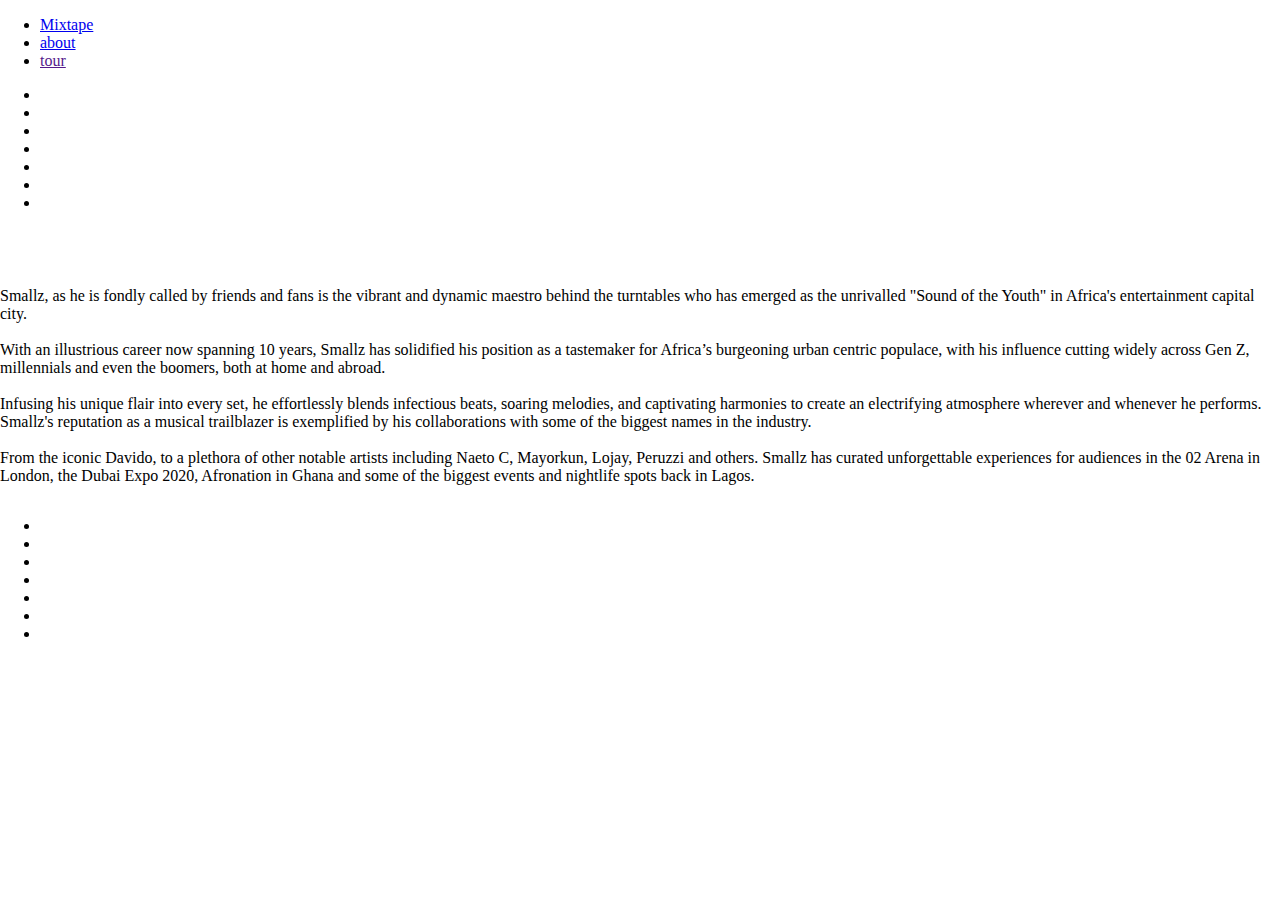
==== about.html @ beb53f53 "first commit" ====
<!DOCTYPE html>
<html lang="en">
<head>
    <meta charset="UTF-8">
    <meta name="viewport" content="width=device-width, initial-scale=1.0">
    <link rel="stylesheet" href="style.css">
    <link rel="preconnect" href="https://fonts.googleapis.com">
    <link rel="preconnect" href="https://fonts.gstatic.com" crossorigin>
    <link href="https://fonts.googleapis.com/css2?family=Montserrat:wght@100;200;300;400;500;600;700&display=swap" rel="stylesheet">
    <script src="https://cdn.tailwindcss.com"></script>
    <title>Smallz the DJ</title>
</head>
<body class="bg-[#141212]">
    <nav id="navbar" class="text-white flex justify-between items-center px-10 md:px-20 py-4 ">
        <ul class="flex">
          <li><a href="./mixtape.html" class="font-semibold mr-[20px] uppercase tracking-wider hover:text-[#FF522D]">Mixtape </a></li>
          <li><a href="./about.html" class="font-semibold mr-[20px] uppercase tracking-wider hover:text-[#FF522D]">about </a></li>
          <li><a href="" class="font-semibold mr-[20px] uppercase tracking-wider hover:text-[#FF522D]">tour </a></li>
        </ul>
        <ul class="flex hidden md:block md:flex">
          <li><a href=""><img src="./images/spotify-fill.svg" class="mr-[2em]" alt=""></a></li>
          <li><a href=""><img src="./images/apple-fill.svg" class="mr-[2em]" alt=""></a></li>
          <li><a href=""><img src="./images/tiktok-fill.svg" class="mr-[2em]" alt=""></a></li>
          <li><a href=""><img src="./images/twitter-fill.svg" class="mr-[2em]" alt=""></a></li>
          <li><a href=""><img src="./images/instagram-line.svg" alt="" class="mr-[2em]"></a></li>
          <li><a href=""><img src="./images/youtube-fill.svg" alt="" class="mr-[2em]"></a></li>
          <li><a href=""><img src="./images/soundcloud-fill.svg" alt=""></a></li>
        </ul>
    </nav>

            
    <div class="px-10 md:px-20 " id="about">
        <h1></h1>
        <img src="./images/aboutus.jpg" alt="" class="md:w-2/5 rounded-md mt-14 ">
        <p id="" class="text-white my-20 font-normal md:w-2/4">Smallz, as he is fondly called by friends and fans is the vibrant and dynamic maestro behind the turntables who has emerged as the unrivalled "Sound of the Youth" in Africa's entertainment capital city.
            <br> <br>
            With an illustrious career now spanning 10 years, Smallz has solidified his position as a tastemaker for Africa’s burgeoning urban centric populace, with his influence cutting widely across Gen Z, millennials and even the boomers, both at home and abroad.
            <br> <br>
            Infusing his unique flair into every set, he effortlessly blends infectious beats, soaring melodies, and captivating harmonies to create an electrifying atmosphere wherever and whenever he performs. Smallz's reputation as a musical trailblazer is exemplified by his collaborations with some of the biggest names in the industry. 
            <br> <br>
            From the iconic Davido, to a plethora of other notable artists including Naeto C, Mayorkun, Lojay, Peruzzi and others. Smallz has curated unforgettable experiences for audiences in the 02 Arena in London, the Dubai Expo 2020, Afronation in Ghana and some of the biggest events and nightlife spots back in Lagos.
            </p>
    </div>
    <footer>
        <ul class="flex justify-center block md:hidden w-full bottom-0 mb-4">
          <li><a href=""><img src="./images/spotify-fill.svg" class="mr-4" alt=""></a></li>
          <li><a href=""><img src="./images/apple-fill.svg" class="mr-4" alt=""></a></li>
          <li><a href=""><img src="./images/tiktok-fill.svg" class="mr-4" alt=""></a></li>
          <li><a href=""><img src="./images/twitter-fill.svg" class="mr-4" alt=""></a></li>
          <li><a href=""><img src="./images/instagram-line.svg" alt="" class="mr-4"></a></li>
          <li><a href=""><img src="./images/youtube-fill.svg" alt="" class="mr-4"></a></li>
          <li><a href=""><img src="./images/soundcloud-fill.svg" alt=""></a></li>
        </ul>
    </footer>
    <script src="./app.js"></script>
</body>
</html>
---- style.css ----
body {
  margin: 0;
  padding: 0;
  scroll-behavior: smooth;
}

#video-background {
  position: fixed;
  top: 0;
  right: 0;
  bottom: 0;
  left: 0;
  overflow: hidden;
  z-index: -1;
}

#video-background video {
  width: 100%;
  height: 100%;
  object-fit: cover;
}

#video-overlay {
  position: absolute;
  top: 0;
  right: 0;
  bottom: 0;
  left: 0;
  background-color: rgba(
    0,
    0,
    0,
    0.5
  ); /* Adjust overlay color and transparency */
  z-index: 1;
}

#content {
  position: relative;
  z-index: 2;
  /* Add your content styles here */
}

/* Mobile view styles */
@media (max-width: 767px) {
  #video-overlay {
    background-color: rgba(
      0,
      0,
      0,
      0.8
    ); /* Adjust overlay color and transparency for mobile */
  }
}

button {
  border: solid white;
  cursor: pointer;
  padding-inline: 15px;
  padding-block: 10px;
}

#about {
  display: flex;
  justify-content: center;
  align-items: center;
  flex-direction: column;
}

#Popup {
  z-index: 2;
  position: fixed;
  top: 0;
  left: 0;
  width: 100%;
  height: 100%;
  background-color: rgba(0, 0, 0, 0.5);
  backdrop-filter: blur(8px);
  display: none;
}

#slidein {
  position: fixed;
  top: 50%;
  left: 50%;
  transform: translate(-50%, -50%);
}

#modal {
  position: absolute;
  top: 50%;
  left: 50%;
  transform: translate(-50%, -50%);
  background-color: #373737;
  /* padding: 5em; */
  border-radius: 5px;
}

input:focus {
  background-color: #373737;
}

#successMessage {
  display: none;
  text-align: center;
  margin-top: 10px;
}

/* #icons {
  display: none;
} */

/* #slide {
    display: flex;
}
*/

/*
@media (max-width: 767px){
    #icons {
        display: flex;
        margin-bottom: 2em;
    }
    #Popup {
      z-index: 2;
      position: fixed;
      top: 0;
      left: 0;
      width: 100%;
      height: 100%;
      background-color: rgba(0, 0, 0, 0.5);
      backdrop-filter: blur(8px);
      display: none;
    }  
}
 */
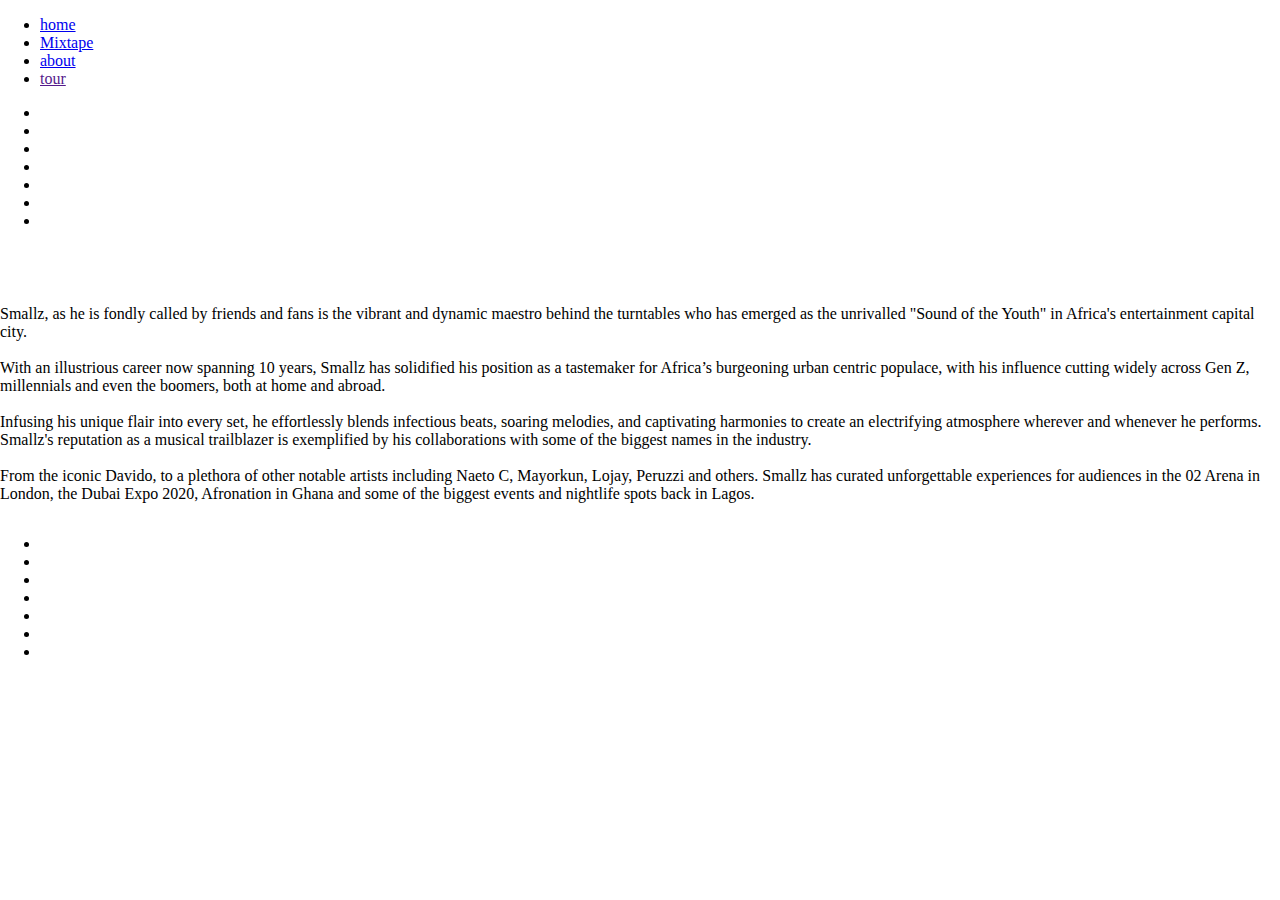
==== commit 04827426: "first commit" ====
--- a/about.html
+++ b/about.html
@@ -13,9 +13,10 @@
 <body class="bg-[#141212]">
     <nav id="navbar" class="text-white flex justify-between items-center px-10 md:px-20 py-4 ">
         <ul class="flex">
-          <li><a href="./mixtape.html" class="font-semibold mr-[20px] uppercase tracking-wider hover:text-[#FF522D]">Mixtape </a></li>
-          <li><a href="./about.html" class="font-semibold mr-[20px] uppercase tracking-wider hover:text-[#FF522D]">about </a></li>
-          <li><a href="" class="font-semibold mr-[20px] uppercase tracking-wider hover:text-[#FF522D]">tour </a></li>
+          <li><a href="./index.html" class="font-medium mr-[20px] uppercase tracking-wider hover:text-[#FF522D]">home</a></li>
+          <li><a href="./mixtape.html" class="font-medium mr-[20px] uppercase tracking-wider hover:text-[#FF522D]">Mixtape </a></li>
+          <li><a href="./about.html" class="font-medium mr-[20px] uppercase tracking-wider text-[#FF522D]">about </a></li>
+          <li><a href="" class="font-medium mr-[20px] uppercase tracking-wider hover:text-[#FF522D]">tour </a></li>
         </ul>
         <ul class="flex hidden md:block md:flex">
           <li><a href=""><img src="./images/spotify-fill.svg" class="mr-[2em]" alt=""></a></li>
--- a/style.css
+++ b/style.css
@@ -1,121 +1,117 @@
 body {
-  margin: 0;
-  padding: 0;
-  scroll-behavior: smooth;
-}
+    margin: 0;
+    padding: 0;
+    scroll-behavior: smooth;
+  }
 
 #video-background {
-  position: fixed;
-  top: 0;
-  right: 0;
-  bottom: 0;
-  left: 0;
-  overflow: hidden;
-  z-index: -1;
-}
+    position: fixed;
+    top: 0;
+    right: 0;
+    bottom: 0;
+    left: 0;
+    overflow: hidden;
+    z-index: -1;
+  }
 
 #video-background video {
-  width: 100%;
-  height: 100%;
-  object-fit: cover;
-}
+    width: 100%;
+    height: 100%;
+    object-fit: cover;
+  }
 
 #video-overlay {
-  position: absolute;
-  top: 0;
-  right: 0;
-  bottom: 0;
-  left: 0;
-  background-color: rgba(
-    0,
-    0,
-    0,
-    0.5
-  ); /* Adjust overlay color and transparency */
-  z-index: 1;
-}
+    position: absolute;
+    top: 0;
+    right: 0;
+    bottom: 0;
+    left: 0;
+    background-color: rgba(0, 0, 0, 0.5); /* Adjust overlay color and transparency */
+    z-index: 1;
+  }
 
 #content {
-  position: relative;
-  z-index: 2;
-  /* Add your content styles here */
-}
+    position: relative;
+    z-index: 2;
+  }
 
-/* Mobile view styles */
+  /* Mobile view styles */
 @media (max-width: 767px) {
-  #video-overlay {
-    background-color: rgba(
-      0,
-      0,
-      0,
-      0.8
-    ); /* Adjust overlay color and transparency for mobile */
+    #video-overlay {
+      background-color: rgba(0, 0, 0, 0.8); /* Adjust overlay color and transparency for mobile */
+    }
+    #slidein {
+      position: fixed;
+      top: 50%;
+      left: 50%;
+      transform: translate(-50%, -50%);
+    }
+  
+  } 
+  
+button {
+      border: solid white;
+      cursor: pointer;
+      padding-inline: 15px;
+      padding-block: 10px;
+    }
+#about {
+    display: flex;
+    justify-content: center;
+    align-items: center;
+    flex-direction: column;
   }
-}
-
-button {
-  border: solid white;
-  cursor: pointer;
-  padding-inline: 15px;
-  padding-block: 10px;
-}
-
-#about {
-  display: flex;
-  justify-content: center;
-  align-items: center;
-  flex-direction: column;
-}
-
+#mixtape {
+    margin-top: 5%;
+    margin-bottom: 5%;
+    display: flex;
+    justify-content: center;
+    align-items: center;
+    /* flex-direction: column; */
+  }
 #Popup {
-  z-index: 2;
-  position: fixed;
-  top: 0;
-  left: 0;
-  width: 100%;
-  height: 100%;
-  background-color: rgba(0, 0, 0, 0.5);
-  backdrop-filter: blur(8px);
-  display: none;
-}
-
+    z-index: 2;
+    position: fixed;
+    top: 0;
+    left: 0;
+    width: 100%;
+    height: 100%;
+    background-color: rgba(0, 0, 0, 0.5);
+    backdrop-filter: blur(8px);
+    display: none;
+  }
 #slidein {
-  position: fixed;
-  top: 50%;
-  left: 50%;
-  transform: translate(-50%, -50%);
-}
-
+    position: fixed;
+    top: 50%;
+    left: 50%;
+    transform: translate(-50%, -50%);
+  }
+  
 #modal {
-  position: absolute;
-  top: 50%;
-  left: 50%;
-  transform: translate(-50%, -50%);
-  background-color: #373737;
-  /* padding: 5em; */
-  border-radius: 5px;
-}
-
+    position: absolute;
+    top: 50%;
+    left: 50%;
+    transform: translate(-50%, -50%);
+    background-color: #373737;
+    /* padding: 5em; */
+    border-radius: 5px;
+  }
+  
 input:focus {
-  background-color: #373737;
-}
-
+    background-color: #373737;
+  }
+  
 #successMessage {
-  display: none;
-  text-align: center;
-  margin-top: 10px;
-}
-
-/* #icons {
-  display: none;
-} */
-
-/* #slide {
+    display: none;
+    text-align: center;
+    margin-top: 10px;
+  }
+#slide {
     display: flex;
 }
-*/
-
-/*
+#icons {
+    display: none;
+}
 @media (max-width: 767px){
     #icons {
         display: flex;
@@ -133,4 +129,4 @@
       display: none;
     }  
 }
- */
+
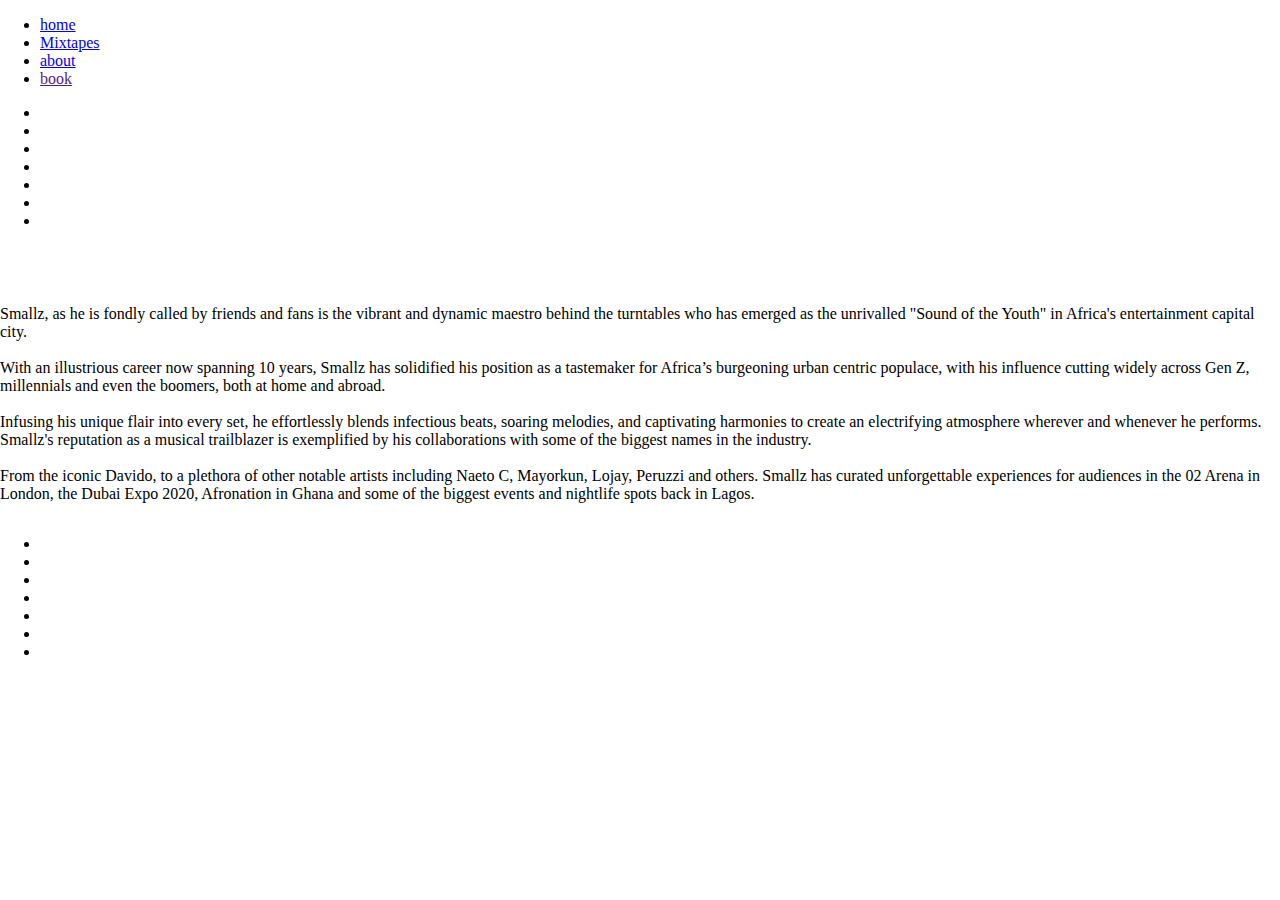
==== commit ff1279b3: "first commit" ====
--- a/about.html
+++ b/about.html
@@ -14,18 +14,18 @@
     <nav id="navbar" class="text-white flex justify-between items-center px-10 md:px-20 py-4 ">
         <ul class="flex">
           <li><a href="./index.html" class="font-medium mr-[20px] uppercase tracking-wider hover:text-[#FF522D]">home</a></li>
-          <li><a href="./mixtape.html" class="font-medium mr-[20px] uppercase tracking-wider hover:text-[#FF522D]">Mixtape </a></li>
+          <li><a href="./mixtape.html" class="font-medium mr-[20px] uppercase tracking-wider hover:text-[#FF522D]">Mixtapes </a></li>
           <li><a href="./about.html" class="font-medium mr-[20px] uppercase tracking-wider text-[#FF522D]">about </a></li>
-          <li><a href="" class="font-medium mr-[20px] uppercase tracking-wider hover:text-[#FF522D]">tour </a></li>
+          <li><a href="" class="font-medium mr-[20px] uppercase tracking-wider hover:text-[#FF522D]">book </a></li>
         </ul>
         <ul class="flex hidden md:block md:flex">
-          <li><a href=""><img src="./images/spotify-fill.svg" class="mr-[2em]" alt=""></a></li>
-          <li><a href=""><img src="./images/apple-fill.svg" class="mr-[2em]" alt=""></a></li>
-          <li><a href=""><img src="./images/tiktok-fill.svg" class="mr-[2em]" alt=""></a></li>
-          <li><a href=""><img src="./images/twitter-fill.svg" class="mr-[2em]" alt=""></a></li>
-          <li><a href=""><img src="./images/instagram-line.svg" alt="" class="mr-[2em]"></a></li>
-          <li><a href=""><img src="./images/youtube-fill.svg" alt="" class="mr-[2em]"></a></li>
-          <li><a href=""><img src="./images/soundcloud-fill.svg" alt=""></a></li>
+          <li><a href="https://open.spotify.com/user/0a58ebtzb1bc56d28awfuvyp7?si=JYR4hqs3S_-xCyRqCZViIw" target="_blank"><img src="./images/spotify-fill.svg" class="mr-[2em]" alt=""></a></li>
+          <li><a href="https://music.apple.com/ng/artist/smallz-the-dj/1587739041" target="_blank"><img src="./images/apple-fill.svg" class="mr-[2em]" alt=""></a></li>
+          <li><a href="https://www.tiktok.com/@smallzthedjng?is_from_webapp=1&sender_device=pc" target="_blank"><img src="./images/tiktok-fill.svg" class="mr-[2em]" alt=""></a></li>
+          <li><a href="https://twitter.com/smallztheedj?s=21" target="_blank"><img src="./images/twitter-fill.svg" class="mr-[2em]" alt=""></a></li>
+          <li><a href="https://instagram.com/smallzthedj?igshid=YzcxN2Q2NzY0OA==" target="_blank"><img src="./images/instagram-line.svg" alt="" class="mr-[2em]"></a></li>
+          <li><a href="https://www.youtube.com/@smallzthedj5896" target="_blank"><img src="./images/youtube-fill.svg" alt="" class="mr-[2em]"></a></li>
+          <li><a href="https://on.soundcloud.com/NPuHf"><img src="./images/soundcloud-fill.svg" alt=""></a></li>
         </ul>
     </nav>
 
@@ -44,13 +44,13 @@
     </div>
     <footer>
         <ul class="flex justify-center block md:hidden w-full bottom-0 mb-4">
-          <li><a href=""><img src="./images/spotify-fill.svg" class="mr-4" alt=""></a></li>
-          <li><a href=""><img src="./images/apple-fill.svg" class="mr-4" alt=""></a></li>
-          <li><a href=""><img src="./images/tiktok-fill.svg" class="mr-4" alt=""></a></li>
-          <li><a href=""><img src="./images/twitter-fill.svg" class="mr-4" alt=""></a></li>
-          <li><a href=""><img src="./images/instagram-line.svg" alt="" class="mr-4"></a></li>
-          <li><a href=""><img src="./images/youtube-fill.svg" alt="" class="mr-4"></a></li>
-          <li><a href=""><img src="./images/soundcloud-fill.svg" alt=""></a></li>
+          <li><a href="https://open.spotify.com/user/0a58ebtzb1bc56d28awfuvyp7?si=JYR4hqs3S_-xCyRqCZViIw" target="_blank"><img src="./images/spotify-fill.svg" class="mr-[2em]" alt=""></a></li>
+          <li><a href="https://music.apple.com/ng/artist/smallz-the-dj/1587739041" target="_blank"><img src="./images/apple-fill.svg" class="mr-[2em]" alt=""></a></li>
+          <li><a href="https://www.tiktok.com/@smallzthedjng?is_from_webapp=1&sender_device=pc" target="_blank"><img src="./images/tiktok-fill.svg" class="mr-[2em]" alt=""></a></li>
+          <li><a href="https://twitter.com/smallztheedj?s=21" target="_blank"><img src="./images/twitter-fill.svg" class="mr-[2em]" alt=""></a></li>
+          <li><a href="https://instagram.com/smallzthedj?igshid=YzcxN2Q2NzY0OA==" target="_blank"><img src="./images/instagram-line.svg" alt="" class="mr-[2em]"></a></li>
+          <li><a href="https://www.youtube.com/@smallzthedj5896" target="_blank"><img src="./images/youtube-fill.svg" alt="" class="mr-[2em]"></a></li>
+          <li><a href="https://on.soundcloud.com/NPuHf"><img src="./images/soundcloud-fill.svg" alt=""></a></li>
         </ul>
     </footer>
     <script src="./app.js"></script>
--- a/style.css
+++ b/style.css
@@ -118,7 +118,7 @@
         margin-bottom: 2em;
     }
     #Popup {
-      z-index: 2;
+      z-index: 3;
       position: fixed;
       top: 0;
       left: 0;
@@ -128,5 +128,14 @@
       backdrop-filter: blur(8px);
       display: none;
     }  
+    #modal {
+      position: absolute;
+      top: 50%;
+      left: 50%;
+      transform: translate(-50%, -50%);
+      background-color: #373737;
+      /* padding: 5em; */
+      border-radius: 5px;
+    }
 }
 
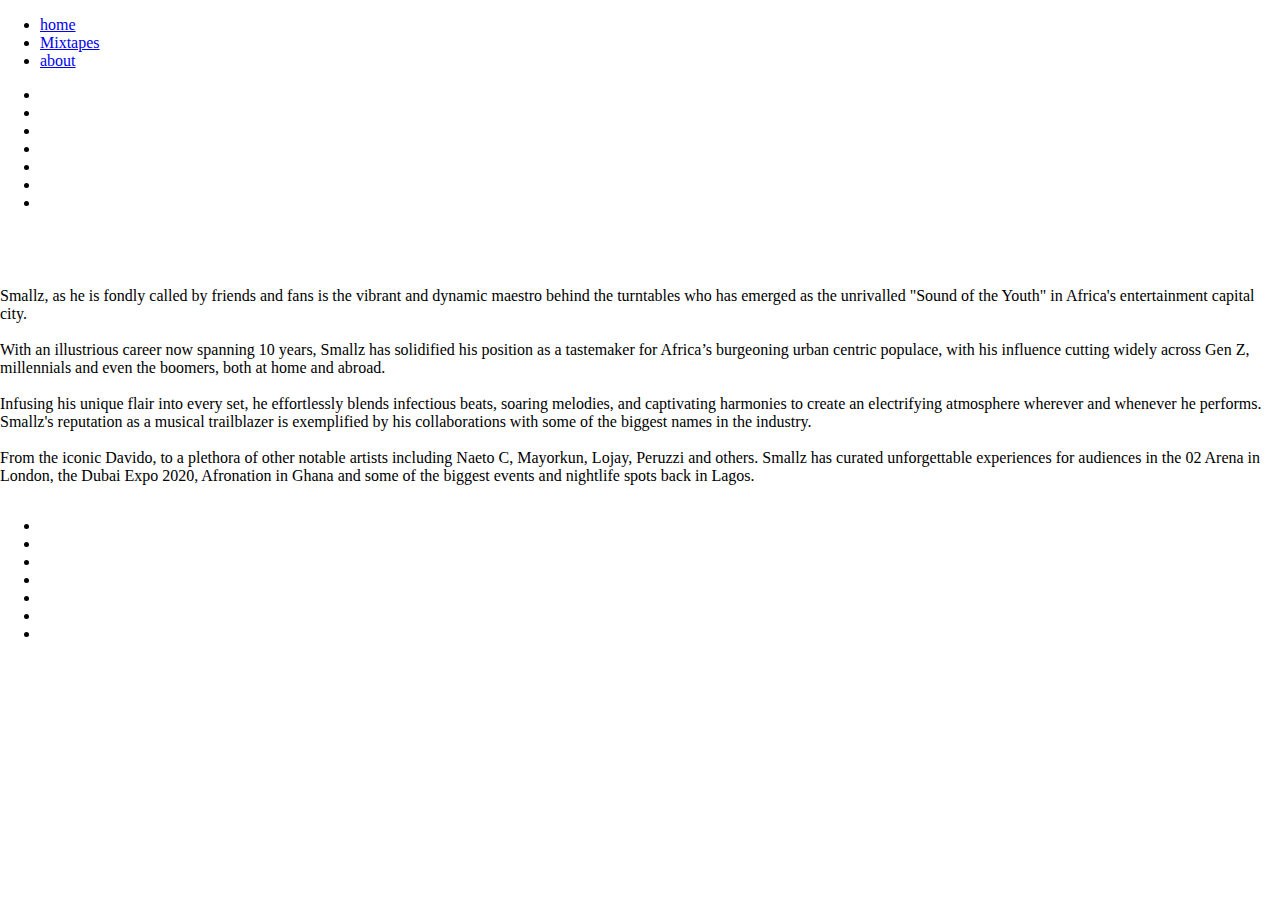
==== commit a417ebea: "first commit" ====
--- a/about.html
+++ b/about.html
@@ -16,7 +16,7 @@
           <li><a href="./index.html" class="font-medium mr-[20px] uppercase tracking-wider hover:text-[#FF522D]">home</a></li>
           <li><a href="./mixtape.html" class="font-medium mr-[20px] uppercase tracking-wider hover:text-[#FF522D]">Mixtapes </a></li>
           <li><a href="./about.html" class="font-medium mr-[20px] uppercase tracking-wider text-[#FF522D]">about </a></li>
-          <li><a href="" class="font-medium mr-[20px] uppercase tracking-wider hover:text-[#FF522D]">book </a></li>
+          <!-- <li><a href="" class="font-medium mr-[20px] uppercase tracking-wider hover:text-[#FF522D]">book </a></li> -->
         </ul>
         <ul class="flex hidden md:block md:flex">
           <li><a href="https://open.spotify.com/user/0a58ebtzb1bc56d28awfuvyp7?si=JYR4hqs3S_-xCyRqCZViIw" target="_blank"><img src="./images/spotify-fill.svg" class="mr-[2em]" alt=""></a></li>
@@ -44,12 +44,12 @@
     </div>
     <footer>
         <ul class="flex justify-center block md:hidden w-full bottom-0 mb-4">
-          <li><a href="https://open.spotify.com/user/0a58ebtzb1bc56d28awfuvyp7?si=JYR4hqs3S_-xCyRqCZViIw" target="_blank"><img src="./images/spotify-fill.svg" class="mr-[2em]" alt=""></a></li>
-          <li><a href="https://music.apple.com/ng/artist/smallz-the-dj/1587739041" target="_blank"><img src="./images/apple-fill.svg" class="mr-[2em]" alt=""></a></li>
-          <li><a href="https://www.tiktok.com/@smallzthedjng?is_from_webapp=1&sender_device=pc" target="_blank"><img src="./images/tiktok-fill.svg" class="mr-[2em]" alt=""></a></li>
-          <li><a href="https://twitter.com/smallztheedj?s=21" target="_blank"><img src="./images/twitter-fill.svg" class="mr-[2em]" alt=""></a></li>
+          <li><a href="https://open.spotify.com/user/0a58ebtzb1bc56d28awfuvyp7?si=JYR4hqs3S_-xCyRqCZViIw" target="_blank"><img src="./images/spotify-fill.svg" class="mr-4" alt=""></a></li>
+          <li><a href="https://music.apple.com/ng/artist/smallz-the-dj/1587739041" target="_blank"><img src="./images/apple-fill.svg" class="mr-4" alt=""></a></li>
+          <li><a href="https://www.tiktok.com/@smallzthedjng?is_from_webapp=1&sender_device=pc" target="_blank"><img src="./images/tiktok-fill.svg" class="mr-4" alt=""></a></li>
+          <li><a href="https://twitter.com/smallztheedj?s=21" target="_blank"><img src="./images/twitter-fill.svg" class="mr-4" alt=""></a></li>
           <li><a href="https://instagram.com/smallzthedj?igshid=YzcxN2Q2NzY0OA==" target="_blank"><img src="./images/instagram-line.svg" alt="" class="mr-[2em]"></a></li>
-          <li><a href="https://www.youtube.com/@smallzthedj5896" target="_blank"><img src="./images/youtube-fill.svg" alt="" class="mr-[2em]"></a></li>
+          <li><a href="https://www.youtube.com/@smallzthedj5896" target="_blank"><img src="./images/youtube-fill.svg" alt="" class="mr-4"></a></li>
           <li><a href="https://on.soundcloud.com/NPuHf"><img src="./images/soundcloud-fill.svg" alt=""></a></li>
         </ul>
     </footer>
